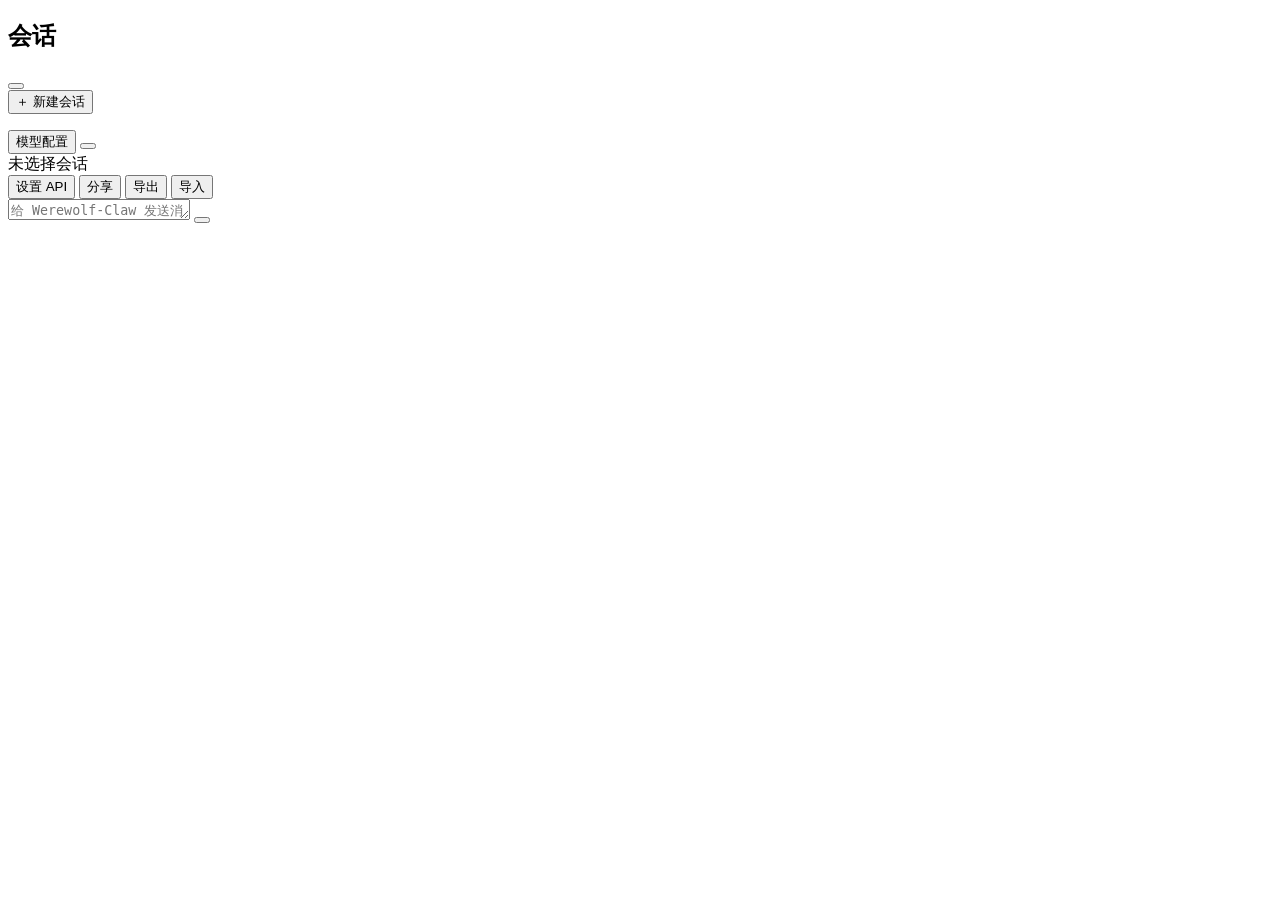
==== src/werewolf_claw/app/static/index.html @ 867d9888 "feat(app): 新增网页前端与分享功能，完善记忆和会话能力 - 新增 app/server.py 与 app/static：FastAPI 接口、聊天页、帮助页、关于页和头像资源 - core " ====
<!DOCTYPE html>
<html lang="zh-CN">
<head>
  <meta charset="utf-8">
  <meta name="viewport" content="width=device-width, initial-scale=1">
  <title>Werewolf-Claw 聊天机器人</title>
  <link rel="icon" href="data:,">
  <link rel="stylesheet" href="/static/style.css">
</head>
<body>
  <div class="layout">
    <aside class="sidebar">
      <div class="sidebar-head">
        <h1>会话</h1>
        <button id="toggle-select" class="ghost icon-only" title="多选会话">
          <span class="icon" data-icon="select"></span>
        </button>
      </div>
      <button id="new-session" class="primary">＋ 新建会话</button>
      <ul id="session-list" class="session-list"></ul>
      <div id="select-bar" class="select-bar" hidden>
        <span id="select-count">已选 0 项</span>
        <button id="pin-selected" title="置顶选中的会话"><span class="icon" data-icon="pin"></span></button>
        <button id="unpin-selected" title="取消置顶"><span class="icon" data-icon="pin-off"></span></button>
        <button id="delete-selected" class="danger" title="删除选中的会话"><span class="icon" data-icon="trash"></span></button>
        <button id="exit-select" title="完成多选"><span class="icon" data-icon="check"></span></button>
      </div>
      <div class="sidebar-foot">
        <button id="footer-menu-button" class="ghost icon-text" title="设置">
          <span class="icon" data-icon="gear"></span><span id="footer-profile">模型配置</span>
        </button>
        <button id="footer-help" class="ghost" title="使用帮助"><span class="icon" data-icon="help"></span></button>
      </div>
    </aside>

    <main class="chat" id="chat">
      <header class="topbar">
        <div class="session-info">
          <div id="current-title" class="session-title">未选择会话</div>
          <div id="model-name" class="model"></div>
        </div>
        <div class="actions">
          <button id="open-settings" class="icon-text" title="设置模型配置">
            <span class="icon" data-icon="sliders"></span>设置 API
          </button>
          <button id="share-session" class="icon-text" title="把当前对话导出成图片"><span class="icon" data-icon="share"></span>分享</button>
          <button id="export-session" class="icon-text" title="导出当前会话"><span class="icon" data-icon="download"></span>导出</button>
          <button id="import-session" class="icon-text" title="导入会话文件"><span class="icon" data-icon="upload"></span>导入</button>
          <input id="import-file" type="file" accept=".json,application/json" hidden>
        </div>
      </header>

      <div class="chat-body">
        <section id="messages" class="messages"></section>

        <div id="hero" class="hero" hidden>
          <img class="hero-logo" src="/static/avatars/assistant.svg" alt="">
          <h1>欢迎回来，随时开始吧</h1>
        </div>

        <form id="composer" class="composer">
          <div class="composer-inner">
            <div id="quote-preview" class="quote-preview" hidden>
              <span id="quote-text" class="quote-text"></span>
              <button id="quote-remove" type="button" title="取消引用"><span class="icon" data-icon="close"></span></button>
            </div>
            <div class="composer-box">
              <textarea id="input" rows="1" placeholder="给 Werewolf-Claw 发送消息"></textarea>
              <button type="submit" id="send" class="send" title="发送"><span class="icon" data-icon="send"></span></button>
            </div>
          </div>
        </form>
      </div>

      <aside id="rail" class="rail" hidden></aside>
    </main>
  </div>

  <div id="rail-tip" class="rail-tip" hidden></div>

  <div id="toasts" class="toasts"></div>

  <div id="share-bar" class="share-bar" hidden>
    <span id="share-count" class="share-count">已选 0 条</span>
    <button id="share-select-all" class="icon-text" type="button">
      <span class="icon" data-icon="check-circle"></span>全选
    </button>
    <button id="share-copy-text" class="icon-text" type="button">
      <span class="icon" data-icon="copy"></span>复制文本
    </button>
    <button id="share-copy-link" class="icon-text" type="button">
      <span class="icon" data-icon="link"></span>复制链接
    </button>
    <button id="share-image" class="icon-text" type="button">
      <span class="icon" data-icon="image"></span>生成图片
    </button>
    <button id="share-cancel" type="button">取消</button>
  </div>

  <ul id="context-menu" class="context-menu" hidden>
    <li data-action="rename">重命名</li>
    <li data-action="pin">置顶</li>
    <li data-action="unpin">取消置顶</li>
    <li data-action="delete" class="danger">删除会话</li>
  </ul>

  <ul id="footer-menu" class="context-menu" hidden>
    <li data-action="settings">模型配置</li>
    <li data-action="font">字体设置</li>
    <li data-action="theme">夜间模式</li>
    <li data-action="help">使用帮助</li>
    <li data-action="about">关于（<span id="footer-version">v0.1.0</span>）</li>
  </ul>

  <dialog id="font-dialog">
    <h2>字体设置</h2>
    <label class="field">字体
      <select id="font-family"></select>
    </label>
    <label class="field">字号
      <span class="range-row">
        <input id="font-size" type="range" min="12" max="22" step="1">
        <span id="font-size-value" class="range-value">14 px</span>
      </span>
    </label>
    <div class="dialog-actions between">
      <button id="font-import" type="button">导入字体文件</button>
      <input id="font-file" type="file" accept=".ttf,.otf,.woff,.woff2" hidden>
      <span class="button-group">
        <button id="font-reset" type="button">恢复默认</button>
        <button id="font-close" type="button" class="primary">完成</button>
      </span>
    </div>
    <p id="font-hint" class="hint"></p>
  </dialog>

  <dialog id="confirm-dialog">
    <h2 id="confirm-title">请确认</h2>
    <p id="confirm-message" class="hint"></p>
    <div class="dialog-actions end">
      <button id="confirm-cancel" type="button">取消</button>
      <button id="confirm-ok" type="button" class="primary">确定</button>
    </div>
  </dialog>

  <dialog id="rename-dialog">
    <h2>重命名会话</h2>
    <input id="rename-input" maxlength="50" placeholder="输入新的标题">
    <div class="dialog-actions">
      <button id="rename-cancel" type="button">取消</button>
      <button id="rename-submit" type="button" class="primary">保存</button>
    </div>
  </dialog>

  <dialog id="edit-dialog">
    <h2>编辑这条消息</h2>
    <p class="hint">保存后会撤回这一轮问答（连同助手的回复一起从记忆里删掉），再用新内容重新提问。</p>
    <textarea id="edit-input" rows="5"></textarea>
    <div class="dialog-actions">
      <button id="edit-cancel" type="button">取消</button>
      <button id="edit-submit" type="button" class="primary">保存并重新提问</button>
    </div>
  </dialog>

  <dialog id="settings-dialog" class="wide">
    <div class="dialog-head">
      <h2>模型配置</h2>
      <button id="add-profile" type="button" class="icon-text"><span class="icon" data-icon="plus"></span>新增配置</button>
    </div>
    <div id="profile-list" class="profile-list"></div>
    <p id="settings-hint" class="hint"></p>
    <div class="dialog-actions end">
      <button id="settings-cancel" type="button">取消</button>
      <button id="settings-submit" type="button" class="primary">保存</button>
    </div>
  </dialog>

  <script src="/static/app.js"></script>
</body>
</html>
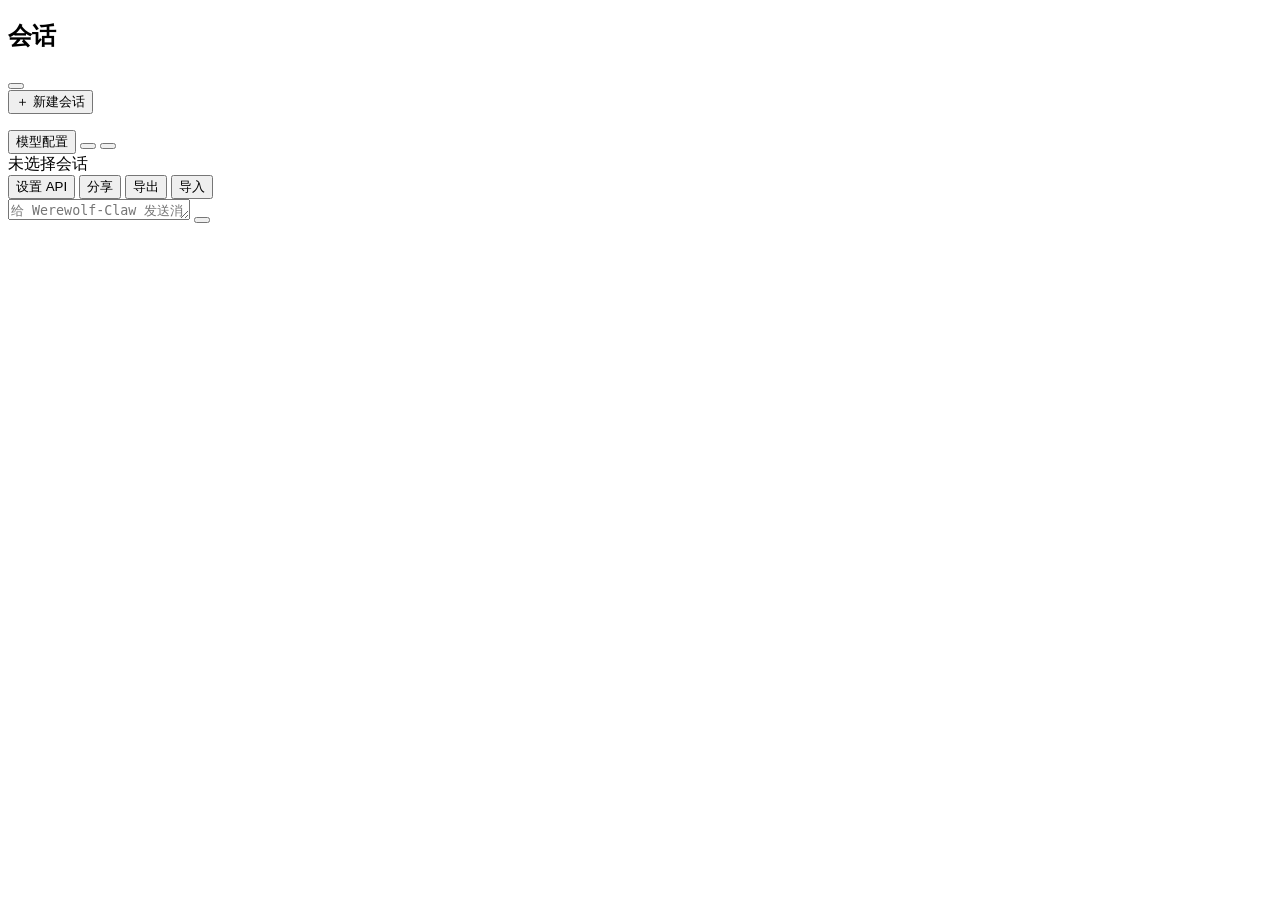
==== commit ceff3e8d: "feat(agents): 新增聊天、法官、玩家三个 Agent 与首页入口 - agents/chatagent.py：网页版聊天机器人改用 Node + Flow 编排，一轮问答的实现仍在 cor" ====
--- a/src/werewolf_claw/app/static/index.html
+++ b/src/werewolf_claw/app/static/index.html
@@ -23,13 +23,16 @@
         <button id="pin-selected" title="置顶选中的会话"><span class="icon" data-icon="pin"></span></button>
         <button id="unpin-selected" title="取消置顶"><span class="icon" data-icon="pin-off"></span></button>
         <button id="delete-selected" class="danger" title="删除选中的会话"><span class="icon" data-icon="trash"></span></button>
-        <button id="exit-select" title="完成多选"><span class="icon" data-icon="check"></span></button>
+        <button id="exit-select" title="结束多选"><span class="icon" data-icon="check"></span></button>
       </div>
       <div class="sidebar-foot">
         <button id="footer-menu-button" class="ghost icon-text" title="设置">
           <span class="icon" data-icon="gear"></span><span id="footer-profile">模型配置</span>
         </button>
-        <button id="footer-help" class="ghost" title="使用帮助"><span class="icon" data-icon="help"></span></button>
+        <span class="foot-actions">
+          <button id="footer-home" class="ghost" title="回到首页"><span class="icon" data-icon="home"></span></button>
+          <button id="footer-help" class="ghost" title="使用帮助"><span class="icon" data-icon="help"></span></button>
+        </span>
       </div>
     </aside>
 
@@ -43,9 +46,12 @@
           <button id="open-settings" class="icon-text" title="设置模型配置">
             <span class="icon" data-icon="sliders"></span>设置 API
           </button>
-          <button id="share-session" class="icon-text" title="把当前对话导出成图片"><span class="icon" data-icon="share"></span>分享</button>
-          <button id="export-session" class="icon-text" title="导出当前会话"><span class="icon" data-icon="download"></span>导出</button>
-          <button id="import-session" class="icon-text" title="导入会话文件"><span class="icon" data-icon="upload"></span>导入</button>
+          <button id="share-session" class="icon-text" title="把当前会话中选中的对话导出成文字或图片">
+            <span class="icon" data-icon="share"></span>分享</button>
+          <button id="export-session" class="icon-text" title="导出当前会话">
+            <span class="icon" data-icon="download"></span>导出</button>
+          <button id="import-session" class="icon-text" title="导入会话文件">
+            <span class="icon" data-icon="upload"></span>导入</button>
           <input id="import-file" type="file" accept=".json,application/json" hidden>
         </div>
       </header>
@@ -55,7 +61,7 @@
 
         <div id="hero" class="hero" hidden>
           <img class="hero-logo" src="/static/avatars/assistant.svg" alt="">
-          <h1>欢迎回来，随时开始吧</h1>
+          <h1>你好，我是你的狼人杀对局助手</h1>
         </div>
 
         <form id="composer" class="composer">
@@ -145,20 +151,19 @@
 
   <dialog id="rename-dialog">
     <h2>重命名会话</h2>
-    <input id="rename-input" maxlength="50" placeholder="输入新的标题">
-    <div class="dialog-actions">
+    <input id="rename-input" maxlength="50" placeholder="请输入新的标题">
+    <div class="dialog-actions end">
       <button id="rename-cancel" type="button">取消</button>
       <button id="rename-submit" type="button" class="primary">保存</button>
     </div>
   </dialog>
 
   <dialog id="edit-dialog">
-    <h2>编辑这条消息</h2>
-    <p class="hint">保存后会撤回这一轮问答（连同助手的回复一起从记忆里删掉），再用新内容重新提问。</p>
+    <h2>重新编辑这条消息</h2>
     <textarea id="edit-input" rows="5"></textarea>
-    <div class="dialog-actions">
+    <div class="dialog-actions end">
       <button id="edit-cancel" type="button">取消</button>
-      <button id="edit-submit" type="button" class="primary">保存并重新提问</button>
+      <button id="edit-submit" type="button" class="primary">确认</button>
     </div>
   </dialog>
 
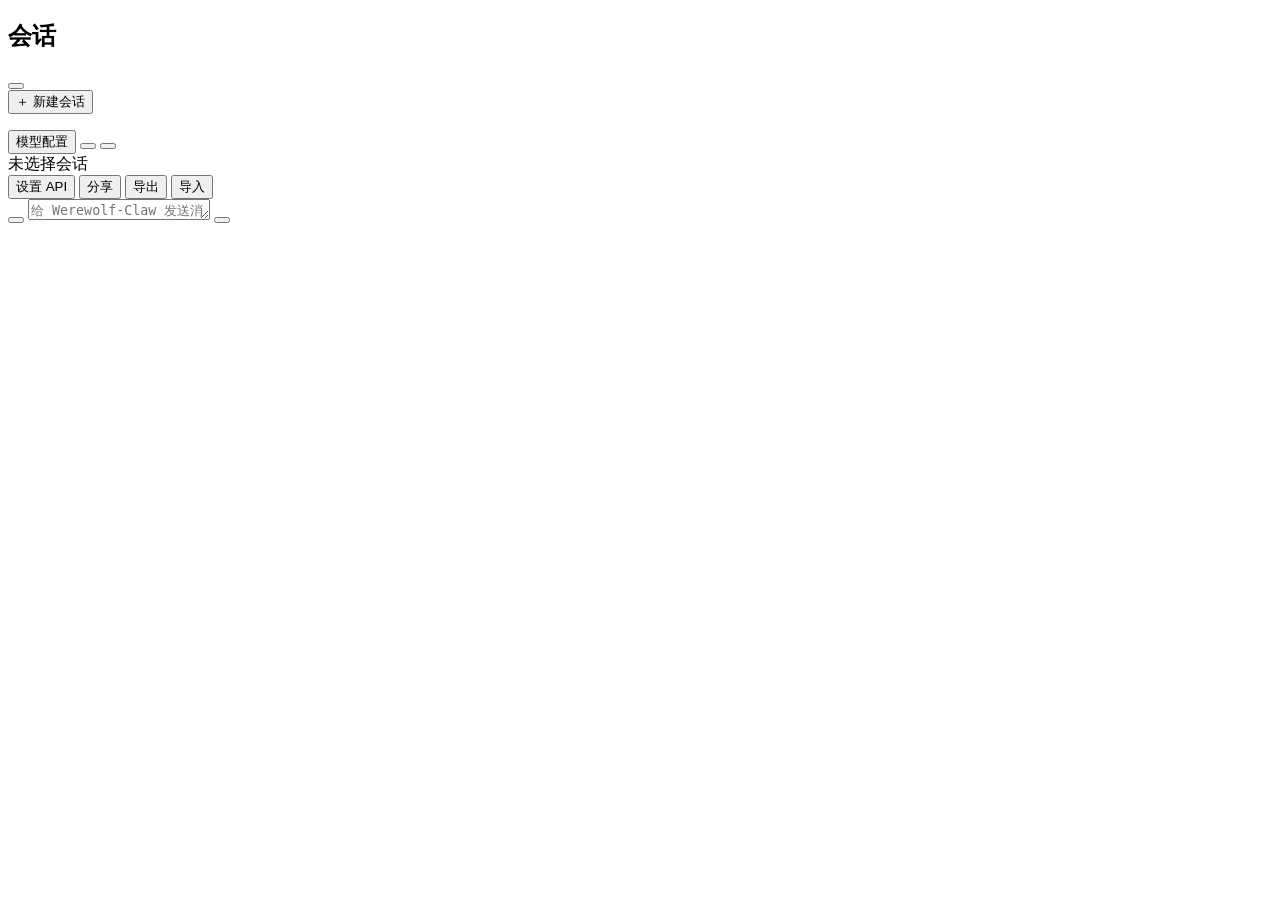
==== commit 5bee90c4: "update" ====
--- a/src/werewolf_claw/app/static/index.html
+++ b/src/werewolf_claw/app/static/index.html
@@ -71,8 +71,12 @@
               <button id="quote-remove" type="button" title="取消引用"><span class="icon" data-icon="close"></span></button>
             </div>
             <div class="composer-box">
+              <button type="button" id="import-game" class="composer-tool" title="导入对局数据并分析">
+                <span class="icon" data-icon="upload"></span>
+              </button>
               <textarea id="input" rows="1" placeholder="给 Werewolf-Claw 发送消息"></textarea>
               <button type="submit" id="send" class="send" title="发送"><span class="icon" data-icon="send"></span></button>
+              <input id="game-file" type="file" accept=".json,application/json" hidden>
             </div>
           </div>
         </form>
